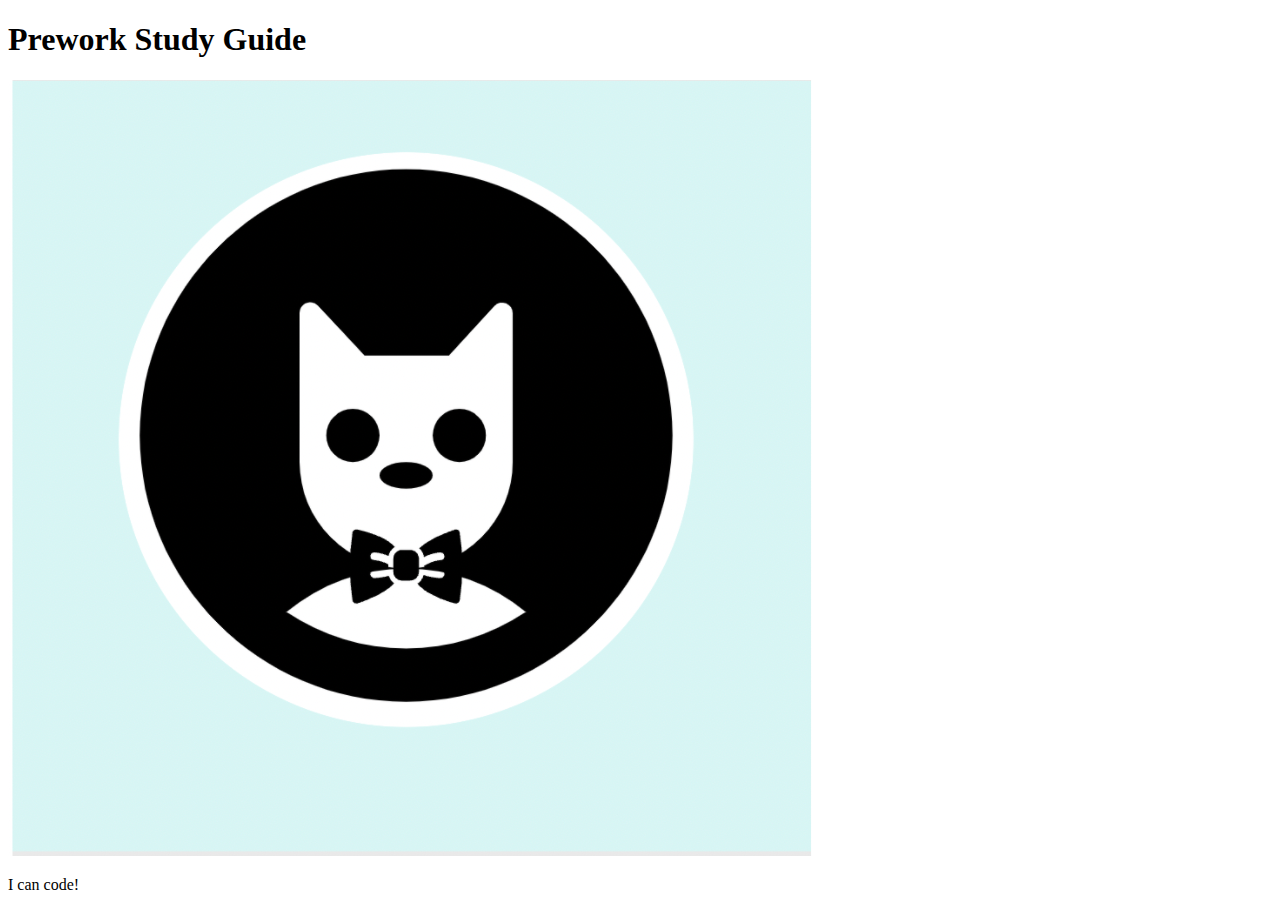
==== prework-study-guide/index.html @ 07a0f8c5 "add starter code" ====
<!DOCTYPE html>
<html lang="en">
  <head>
    <meta charset="UTF-8" />
    <meta http-equiv="X-UA-Compatible" content="IE=edge" />
    <meta name="viewport" content="width=device-width, initial-scale=1.0" />
    <title>Prework Study Guide</title>
  </head>
  <body>
    <header id="top">
      <h1>Prework Study Guide</h1>
      <img src="./assets/bowtie-cat.png" alt="Profile image of cat wearing a bow tie." />
    </header>
    <main>
      <!-- Student code goes here -->
    </main>

    <footer>
      <p>I can code!</p>
    </footer>
  </body>
</html>
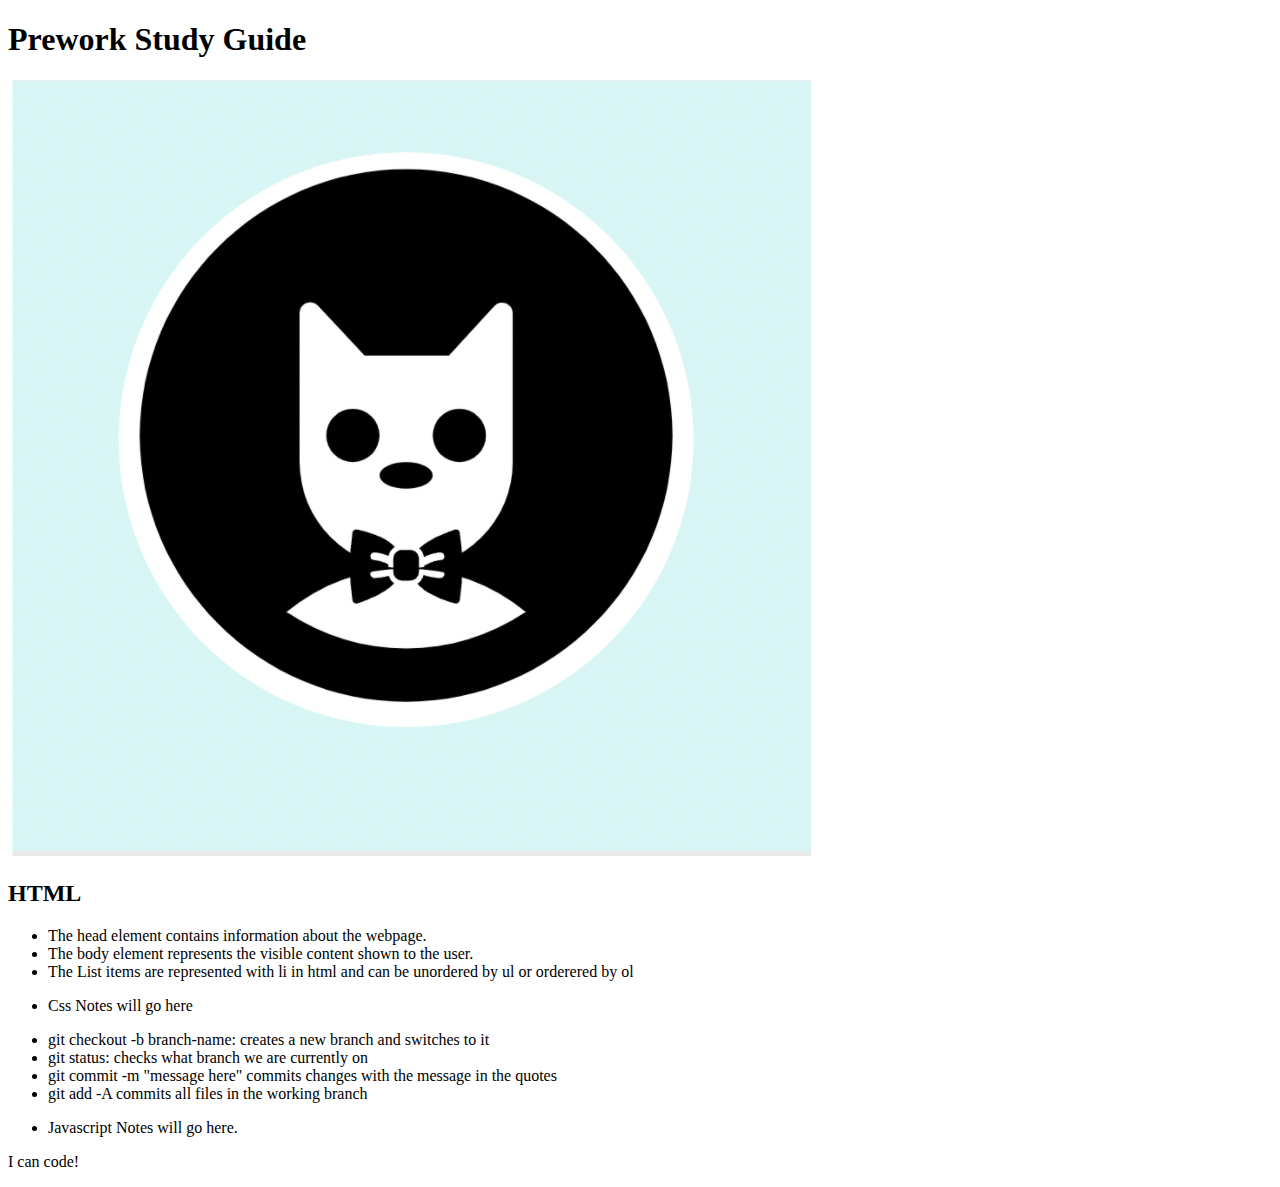
==== commit f407220f: "added code to HTML main" ====
--- a/prework-study-guide/index.html
+++ b/prework-study-guide/index.html
@@ -5,14 +5,58 @@
     <meta http-equiv="X-UA-Compatible" content="IE=edge" />
     <meta name="viewport" content="width=device-width, initial-scale=1.0" />
     <title>Prework Study Guide</title>
+
   </head>
+
   <body>
     <header id="top">
       <h1>Prework Study Guide</h1>
       <img src="./assets/bowtie-cat.png" alt="Profile image of cat wearing a bow tie." />
     </header>
+
     <main>
-      <!-- Student code goes here -->
+      <section class="card" id="html-section">
+        <h2>HTML</h2>
+
+        <ul>
+
+          <li>The head element contains information about the webpage.</li>
+
+          <li>The body element represents the visible content shown to the user.</li>
+
+          <li>The List items are represented with li in html and can be unordered by ul or orderered by ol </li>
+
+        </ul>
+      </section>
+
+      <section class=""card" id="css-section">
+        <ul>
+
+          <li>Css Notes will go here</li>
+      
+        </ul>
+      </section>
+      
+      <section class="card" id="git-section">
+        <ul>
+
+          <li>git checkout -b branch-name: creates a new branch and switches to it</li>
+
+          <li>git status: checks what branch we are currently on</li>
+
+          <li>git commit -m "message here" commits changes with the message in the quotes</li>
+
+          <li>git add -A commits all files in the working branch</li>
+
+        </ul>
+      </section>
+
+      <section class="card" id="javascript-section">
+        <ul>
+          <li>Javascript Notes will go here.</li>
+
+        </ul>
+      </section>
     </main>
 
     <footer>
